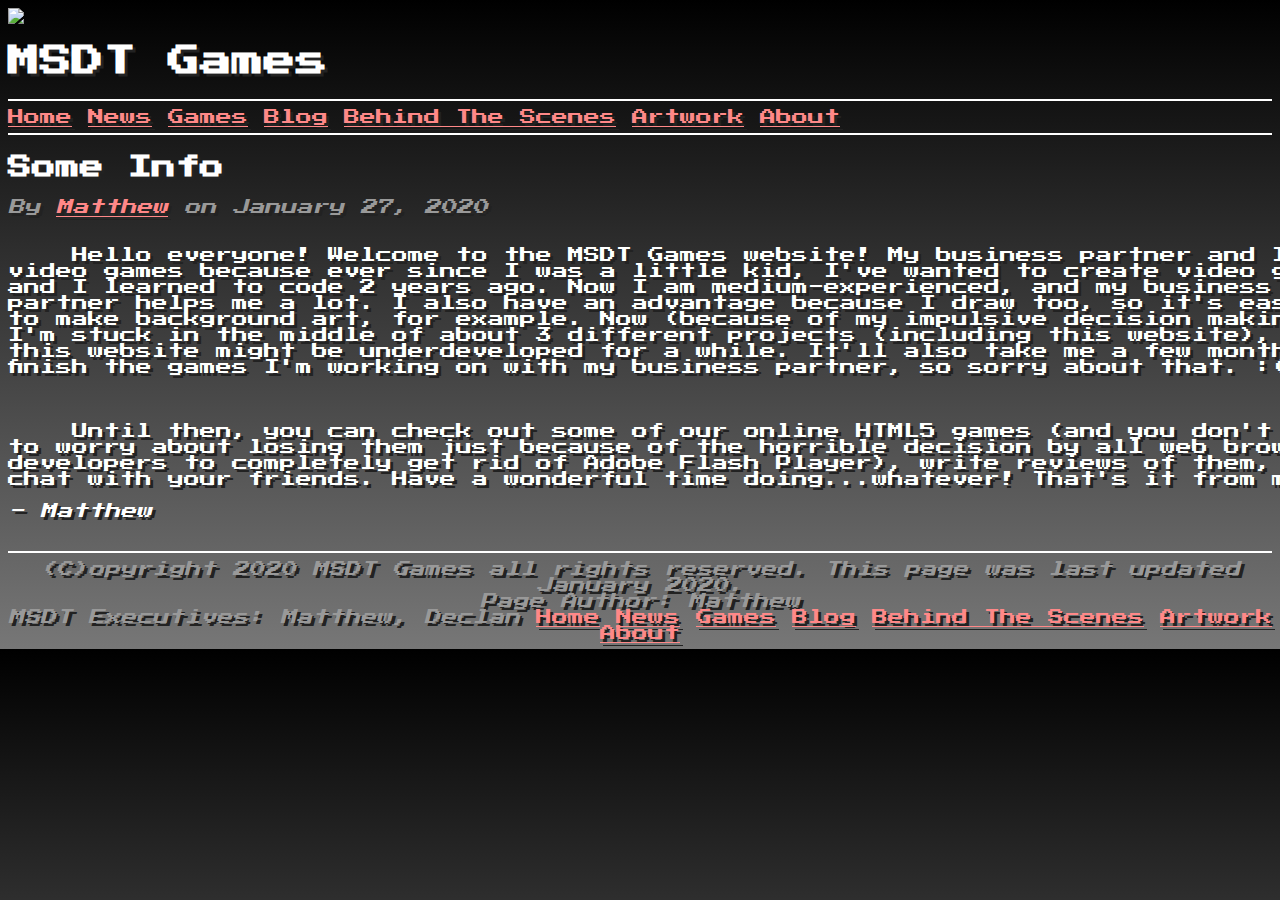
==== index.html @ 20bbe7a5 "Create index.html" ====
<!doctype html>
<html>
  <body onload="redir()">
    <script>
function redir()
{
  var elem = document.createElement("a");
  elem.setAttribute("href", "https://msdtgames.github.io/en/");
  document.body.appendChild(elem);
  elem.click();
}
    </script>
  </body>
</html>
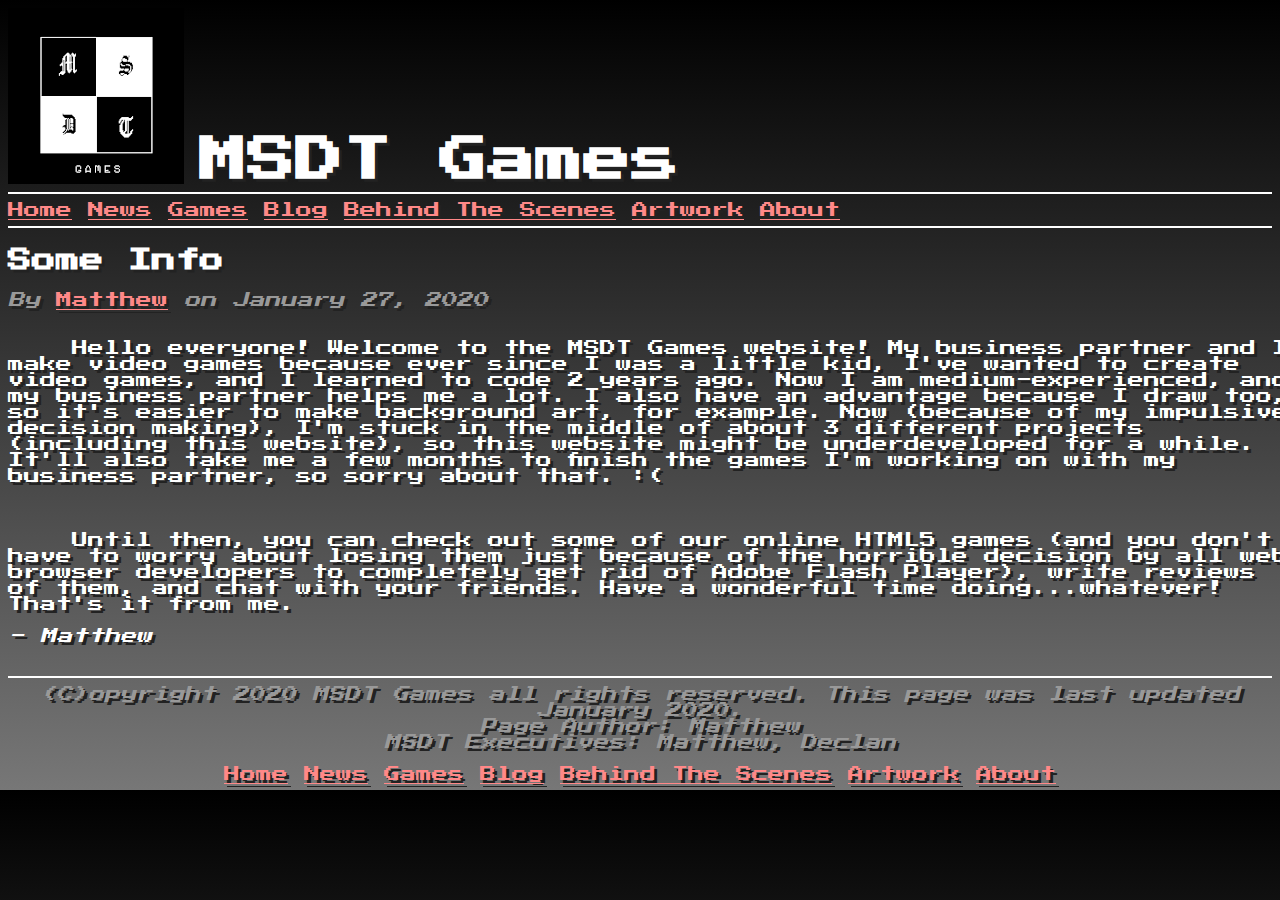
==== commit 63f7a86b: "Update index.html" ====
--- a/index.html
+++ b/index.html
@@ -1,5 +1,8 @@
 <!doctype html>
 <html>
+  <head>
+    <meta name="google-site-verification" content="1Ulr1N3LxA8psrzEs-gZi9Ypl_9WOsf4wVFiULMvQaw" />
+  </head>
   <body onload="redir()">
     <script>
 function redir()
